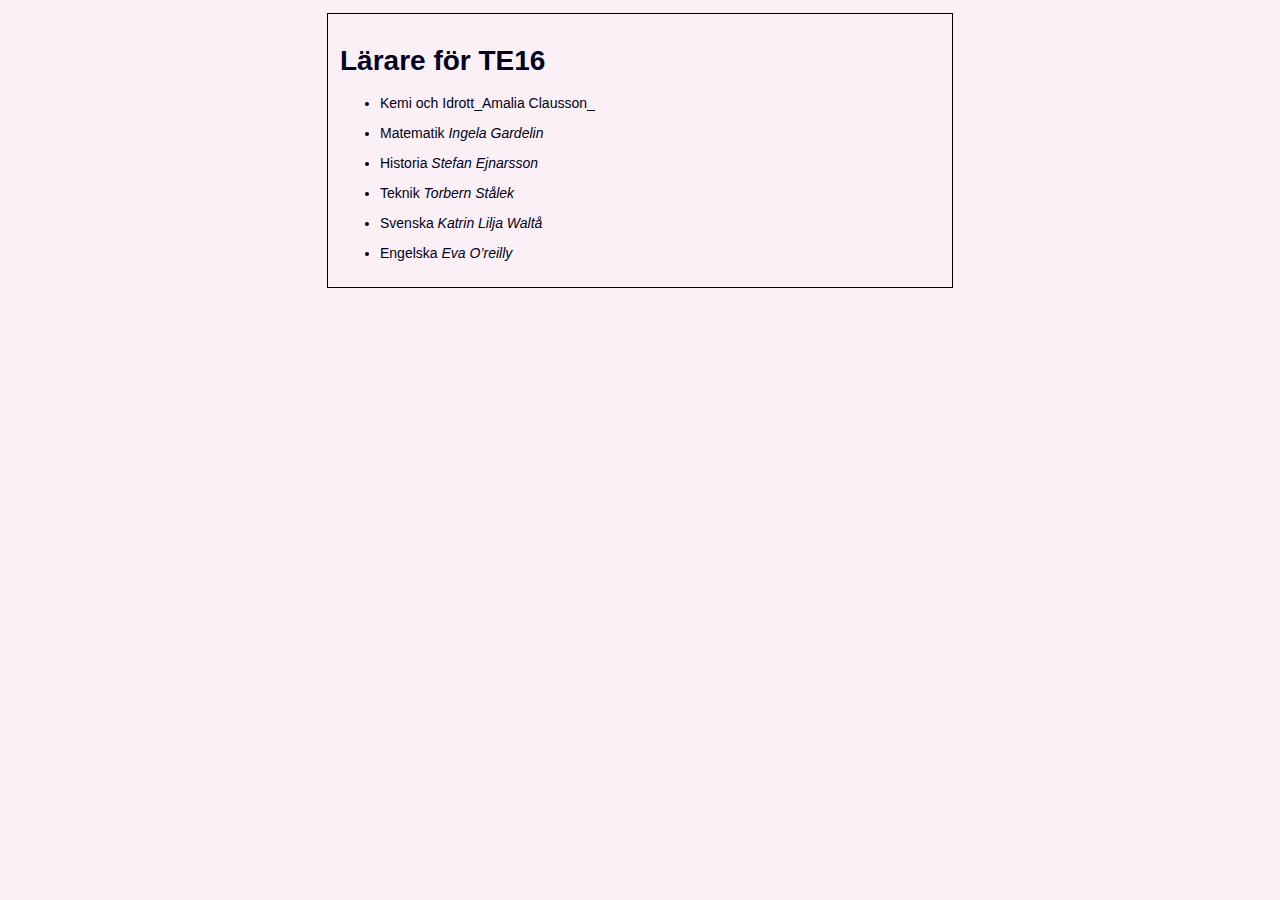
==== lärare.html @ 04c8628b "add teachers" ====
<!DOCTYPE html>
<html lang="en">
<head>
<meta charset="UTF-8">
<!--[if IE]><meta http-equiv="X-UA-Compatible" content="IE=edge"><![endif]-->
<meta name="viewport" content="width=device-width, initial-scale=1.0">
<meta name="generator" content="Asciidoctor 1.5.4">
<title>Lärare för TE16</title>
<style>
body {
    margin-top: 1%;
    margin-bottom: 0.5%;
    background: #efe5e6;
    font-family: 'Lato', sans-serif;
    font-size: 14px;
    color: #000020;
    background-color: #fbf0f5;
    width: 600px;
    margin-left: auto;
    margin-right: auto;
    border: 1px solid black;
    padding: 12px;
    text-align: left;
}

code {
    font-family: Courier;
    background-color: #EBEAD5;
}

a {
    font-weight: bold;
    color: black;
    text-decoration: none;
}
a:hover {
    color: brown;
    text-decoration: underline;
}


</style>
</head>
<body class="article">
<div id="header">
<h1>Lärare för TE16</h1>
</div>
<div id="content">
<div class="ulist">
<ul>
<li>
<p>Kemi och Idrott_Amalia Clausson_</p>
</li>
<li>
<p>Matematik <em>Ingela Gardelin</em></p>
</li>
<li>
<p>Historia <em>Stefan Ejnarsson</em></p>
</li>
<li>
<p>Teknik <em>Torbern Stålek</em></p>
</li>
<li>
<p>Svenska <em>Katrin Lilja Waltå</em></p>
</li>
<li>
<p>Engelska <em>Eva O&#8217;reilly</em></p>
</li>
</ul>
</div>
</div>
</body>
</html>
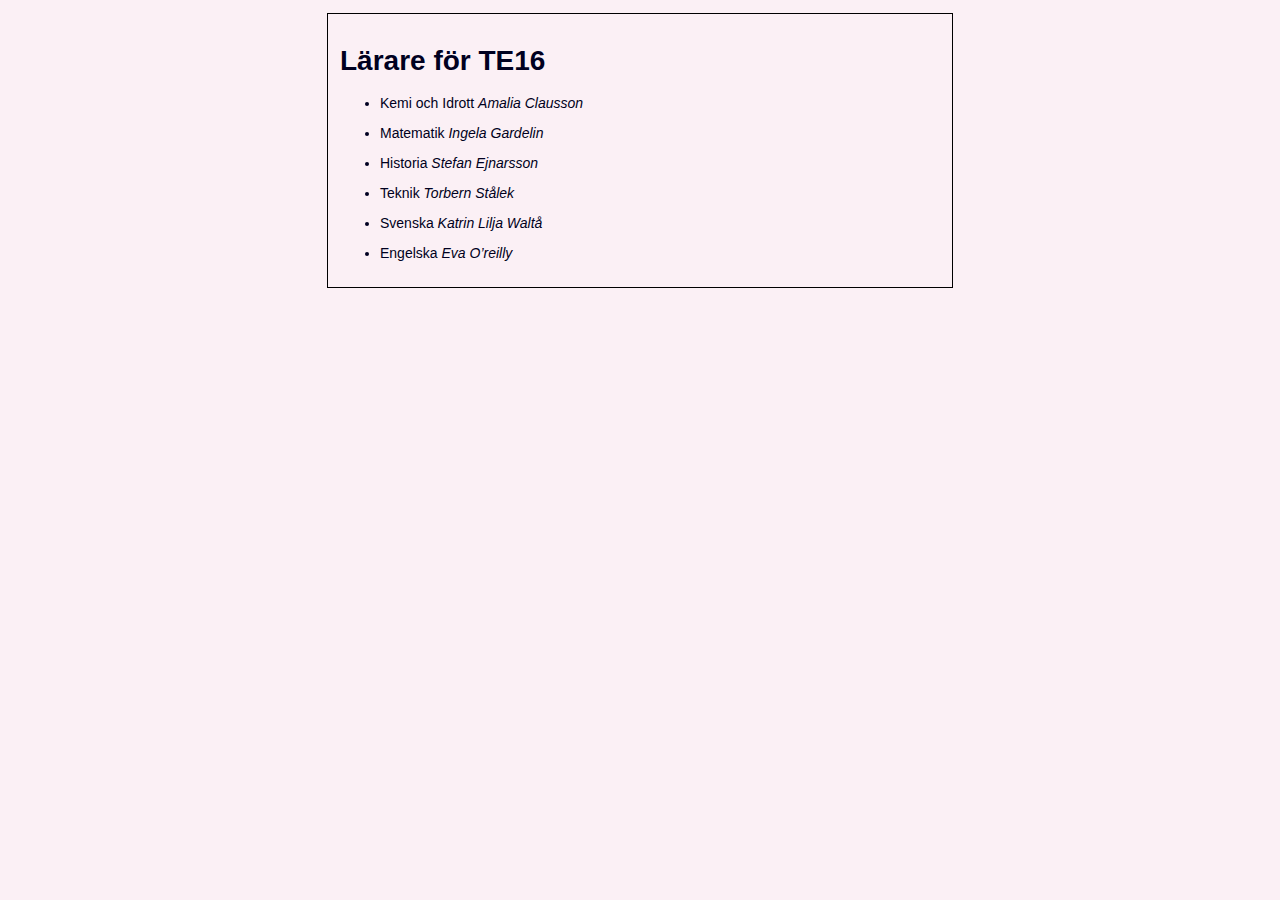
==== commit e112d132: "fix" ====
--- a/lärare.html
+++ b/lärare.html
@@ -49,7 +49,7 @@
 <div class="ulist">
 <ul>
 <li>
-<p>Kemi och Idrott_Amalia Clausson_</p>
+<p>Kemi och Idrott <em>Amalia Clausson</em></p>
 </li>
 <li>
 <p>Matematik <em>Ingela Gardelin</em></p>
